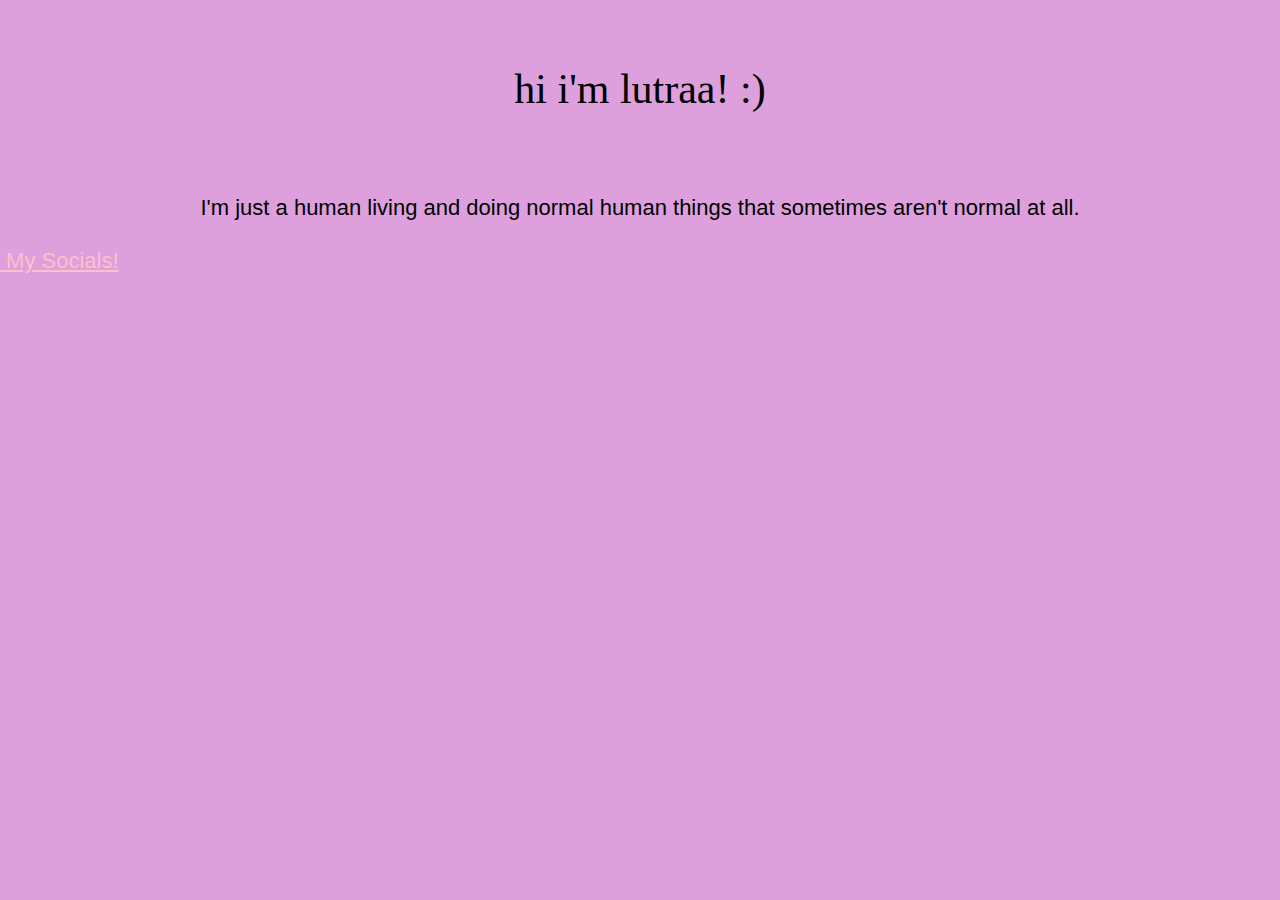
==== index.html @ 6a2bea82 "Update index.html" ====
<html lang="en">
<head>
    <meta charset="UTF-8">
    <meta http-equiv="X-UA-Compatible" content="IE=edge">
    <meta name="viewport" content="width=device-width, initial-scale=1.0">
    <title>Lutraa's Home</title>
    <title>Document</title>
    <link rel="stylesheet" href="style.css">
    <style>
     body {
        font-family: "Source Sans Pro", sans-serif;
        font-weight: 400;
        font-size: 22px;
        line-height: 1.5;
        color: var(--text);
        margin: 0;
      }
      h1,
      h2 {
        font-family: "Zilla Slab", serif;
        font-weight: 500;
        color: var(--heading);
        margin-bottom: 0.2em;
      }
      h1 {
        font-size: 42px;
      }
      p {
        font-size: 20px;
      }
    </style>
</head>
<body>
    <p>&#160; </p>
    <h1><center>hi i'm lutraa! :)</center></h1>
    <p></p>
    <p></p>
    <p></p>
    <p>&#160;&#160;&#160;<center>I'm just a human living and doing normal human things that sometimes aren't normal at all.</center></p>
    <p></p>
    <p></p>
    <p></p>
    <p></p>
    <div>
    <a href="https://lutraa.online/socials.html">&#160;My Socials!</a>
    </div>
        
</body>
</html>
---- style.css ----
body {
    margin: 0;
    background: plum;
}

div a {
    color: pink;
}
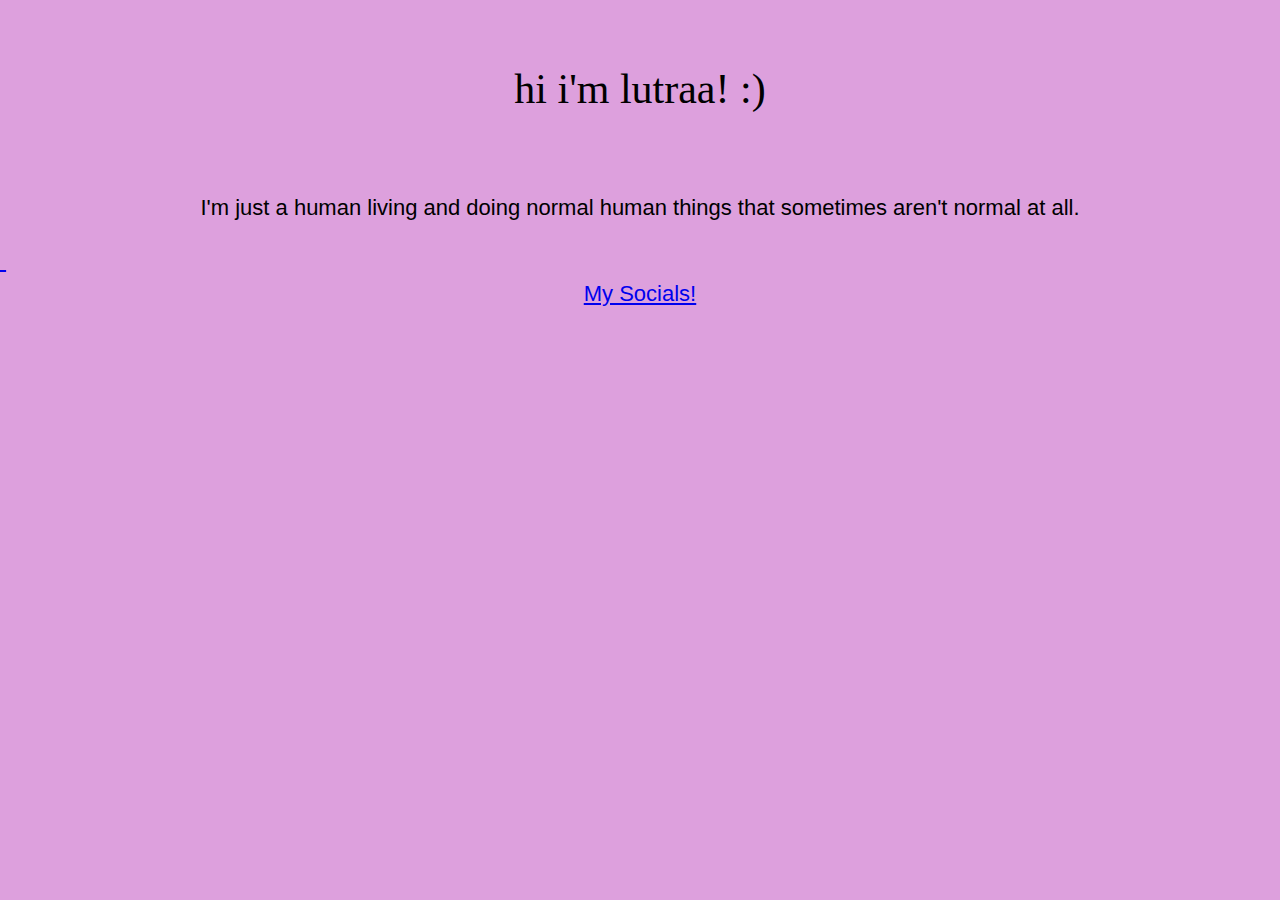
==== commit aac90783: "Update index.html" ====
--- a/index.html
+++ b/index.html
@@ -42,7 +42,7 @@
     <p></p>
     <p></p>
     <div>
-    <a href="https://lutraa.online/socials.html">&#160;My Socials!</a>
+    <a href="https://lutraa.online/socials.html">&#160;<center>My Socials!</center></a>
     </div>
         
 </body>
--- a/style.css
+++ b/style.css
@@ -3,6 +3,3 @@
     background: plum;
 }
 
-div a {
-    color: pink;
-}
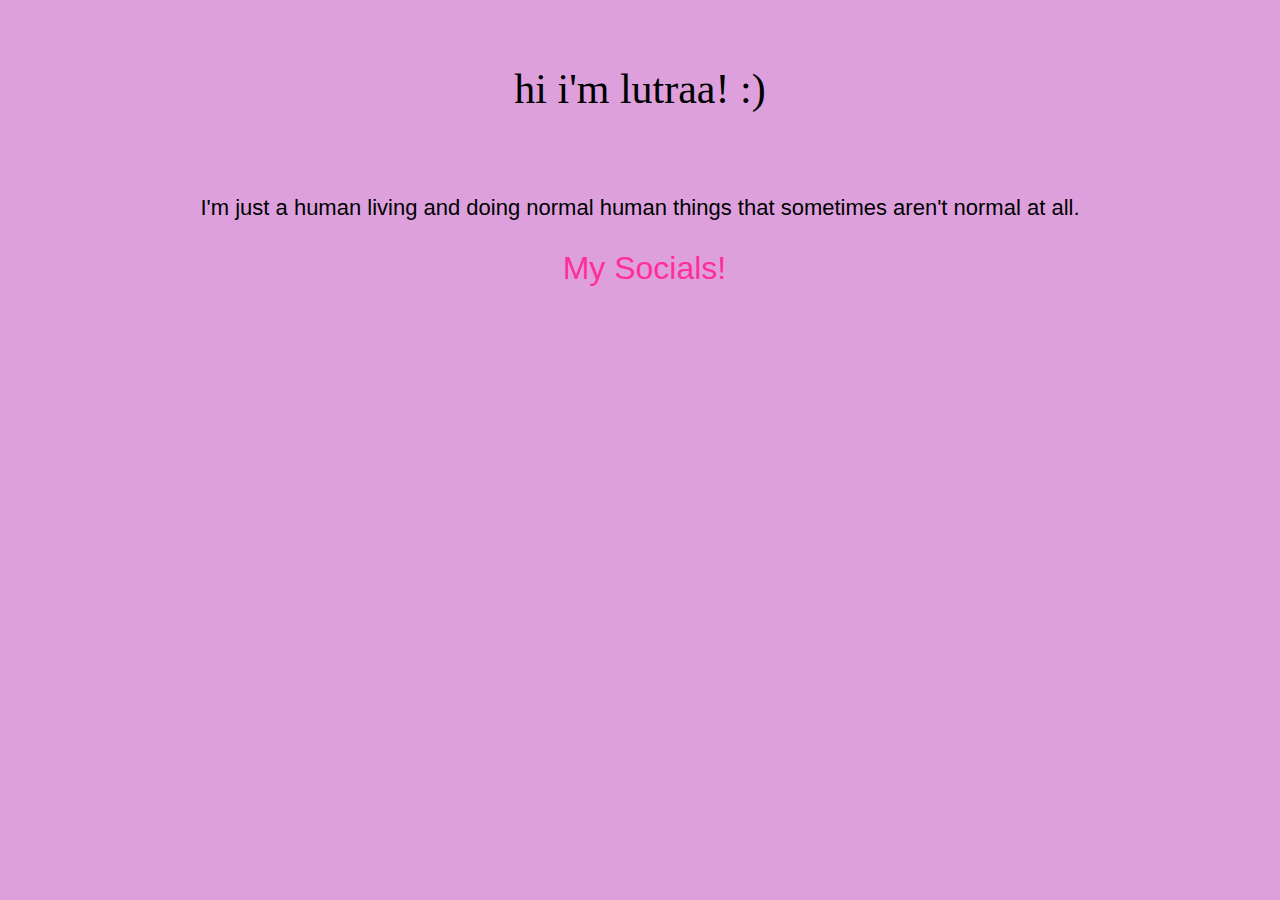
==== commit 5f5d20bb: "Update index.html" ====
--- a/index.html
+++ b/index.html
@@ -3,10 +3,20 @@
     <meta charset="UTF-8">
     <meta http-equiv="X-UA-Compatible" content="IE=edge">
     <meta name="viewport" content="width=device-width, initial-scale=1.0">
-    <title>Lutraa's Home</title>
+    <title>lutraa.online</title>
     <title>Document</title>
     <link rel="stylesheet" href="style.css">
     <style>
+        a { text-decoration: none; }
+        .socials-link {
+            color: #ff2e9a;
+            font-size: 32px;
+            transition: color 0.2s;
+        }
+        .socials-link:hover {
+            color: #de0b78;
+            font-size: 32px;
+        }
      body {
         font-family: "Source Sans Pro", sans-serif;
         font-weight: 400;
@@ -42,7 +52,7 @@
     <p></p>
     <p></p>
     <div>
-    <a href="https://lutraa.online/socials.html">&#160;<center>My Socials!</center></a>
+    <center><a class="socials-link" href="https://lutraa.online/socials.html">&#160;My Socials!</center></a>
     </div>
         
 </body>
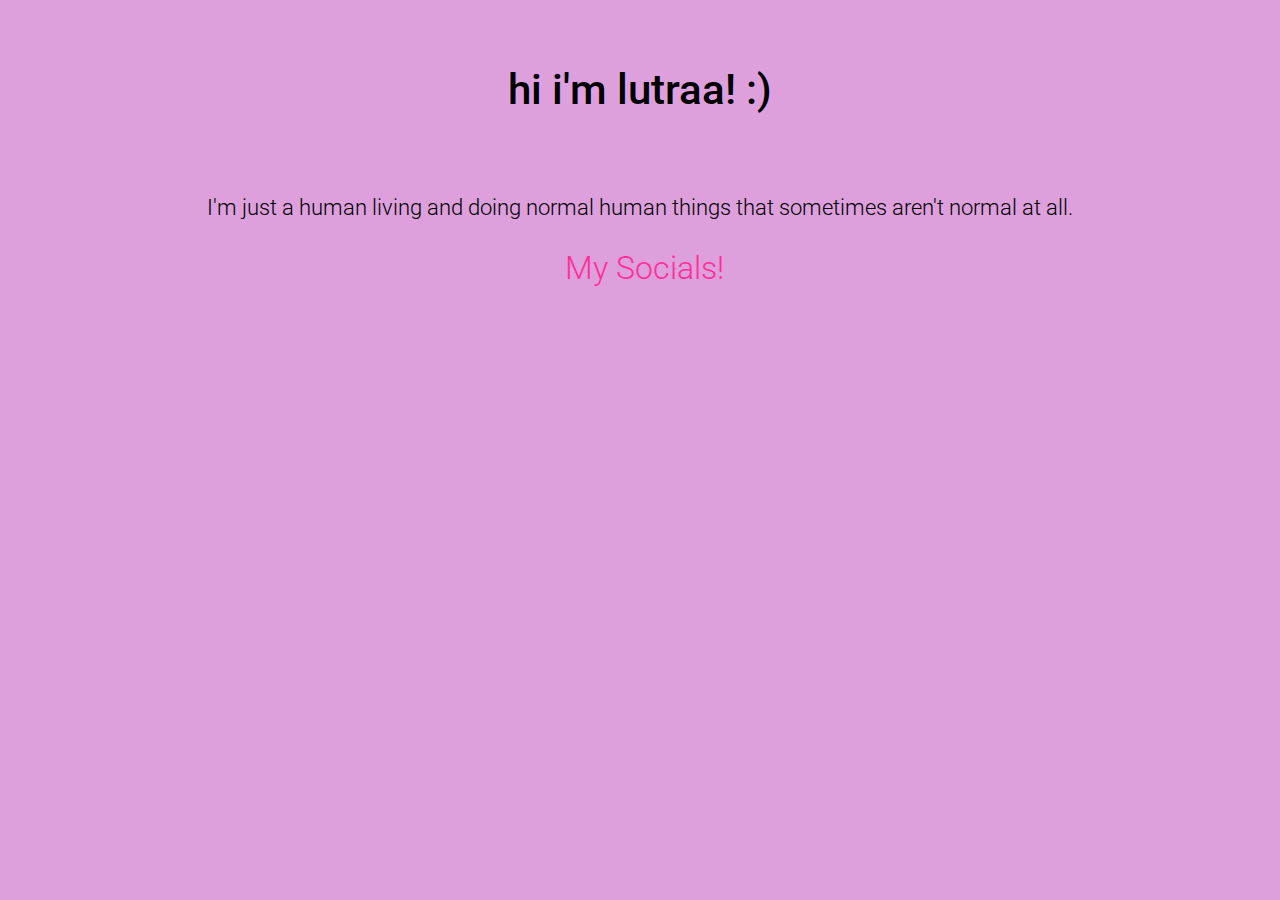
==== commit 9fb28e01: "Update index.html" ====
--- a/index.html
+++ b/index.html
@@ -1,10 +1,11 @@
 <html lang="en">
 <head>
     <meta charset="UTF-8">
-    <meta http-equiv="X-UA-Compatible" content="IE=edge">
     <meta name="viewport" content="width=device-width, initial-scale=1.0">
     <title>lutraa.online</title>
-    <title>Document</title>
+    <link rel="preconnect" href="https://fonts.googleapis.com">
+    <link rel="preconnect" href="https://fonts.gstatic.com" crossorigin>
+    <link href="https://fonts.googleapis.com/css2?family=Roboto:wght@300;500&display=swap" rel="stylesheet">
     <link rel="stylesheet" href="style.css">
     <style>
         a { text-decoration: none; }
@@ -18,8 +19,8 @@
             font-size: 32px;
         }
      body {
-        font-family: "Source Sans Pro", sans-serif;
-        font-weight: 400;
+        font-family: 'Roboto', sans-serif;
+        font-weight: 300;
         font-size: 22px;
         line-height: 1.5;
         color: var(--text);
@@ -27,7 +28,7 @@
       }
       h1,
       h2 {
-        font-family: "Zilla Slab", serif;
+        font-family: 'Roboto', sans-serif;
         font-weight: 500;
         color: var(--heading);
         margin-bottom: 0.2em;
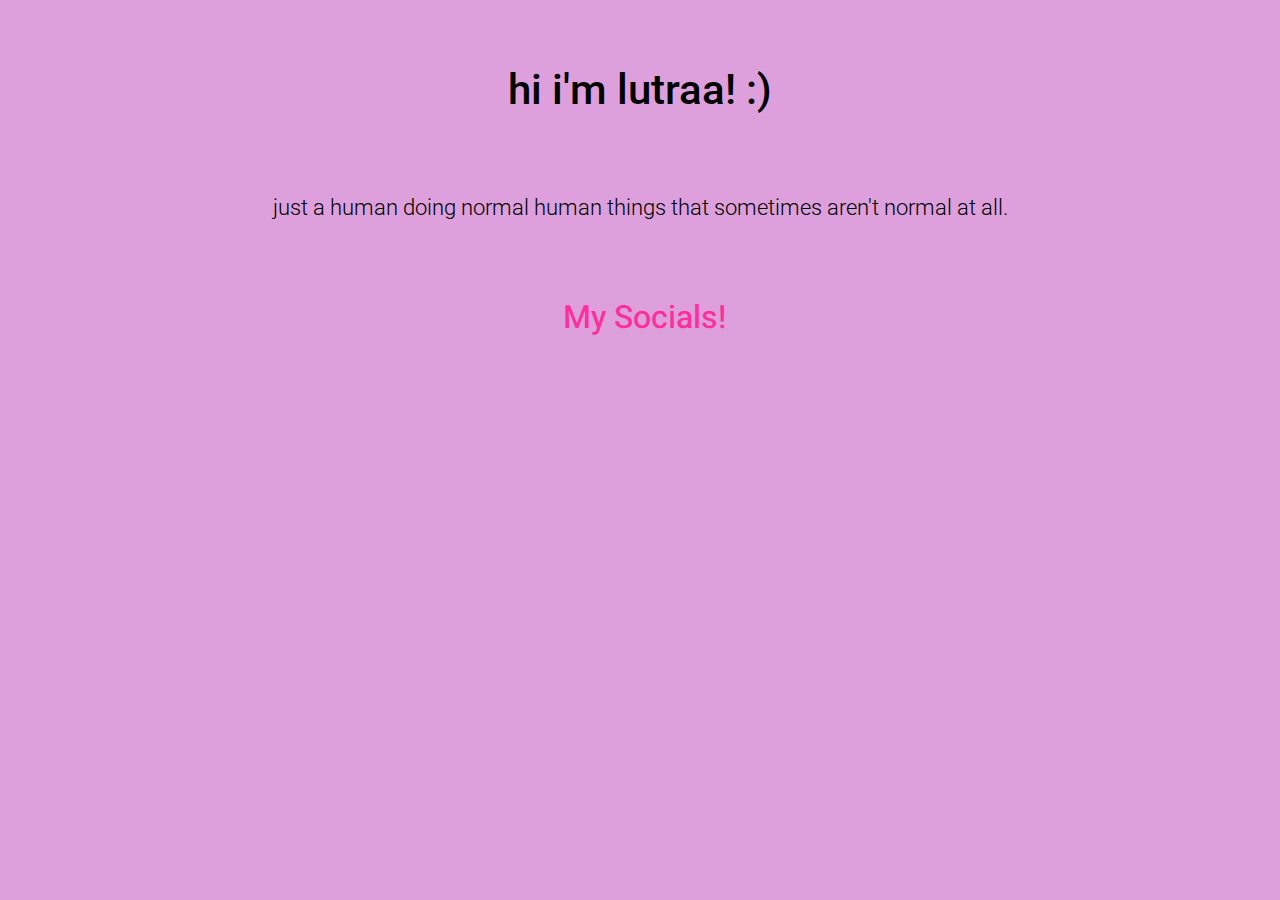
==== commit 0d4163c9: "Update index.html" ====
--- a/index.html
+++ b/index.html
@@ -5,7 +5,7 @@
     <title>lutraa.online</title>
     <link rel="preconnect" href="https://fonts.googleapis.com">
     <link rel="preconnect" href="https://fonts.gstatic.com" crossorigin>
-    <link href="https://fonts.googleapis.com/css2?family=Roboto:wght@300;500&display=swap" rel="stylesheet">
+    <link href="https://fonts.googleapis.com/css2?family=Heebo:wght@500&family=Roboto:wght@300;500&display=swap" rel="stylesheet">
     <link rel="stylesheet" href="style.css">
     <style>
         a { text-decoration: none; }
@@ -13,6 +13,8 @@
             color: #ff2e9a;
             font-size: 32px;
             transition: color 0.2s;
+            font-family: 'Heebo', sans-serif;
+            font-weight: 500;
         }
         .socials-link:hover {
             color: #de0b78;
@@ -44,16 +46,10 @@
 <body>
     <p>&#160; </p>
     <h1><center>hi i'm lutraa! :)</center></h1>
-    <p></p>
-    <p></p>
-    <p></p>
-    <p>&#160;&#160;&#160;<center>I'm just a human living and doing normal human things that sometimes aren't normal at all.</center></p>
-    <p></p>
-    <p></p>
-    <p></p>
-    <p></p>
+    <p>&#160;&#160;&#160;<center>just a human doing normal human things that sometimes aren't normal at all.</center></p>
+    <p>&#160; </p>
     <div>
-    <center><a class="socials-link" href="https://lutraa.online/socials.html">&#160;My Socials!</center></a>
+    <center><a class="socials-link" href="https://lutraa.online/socials">&#160;My Socials!</center></a>
     </div>
         
 </body>
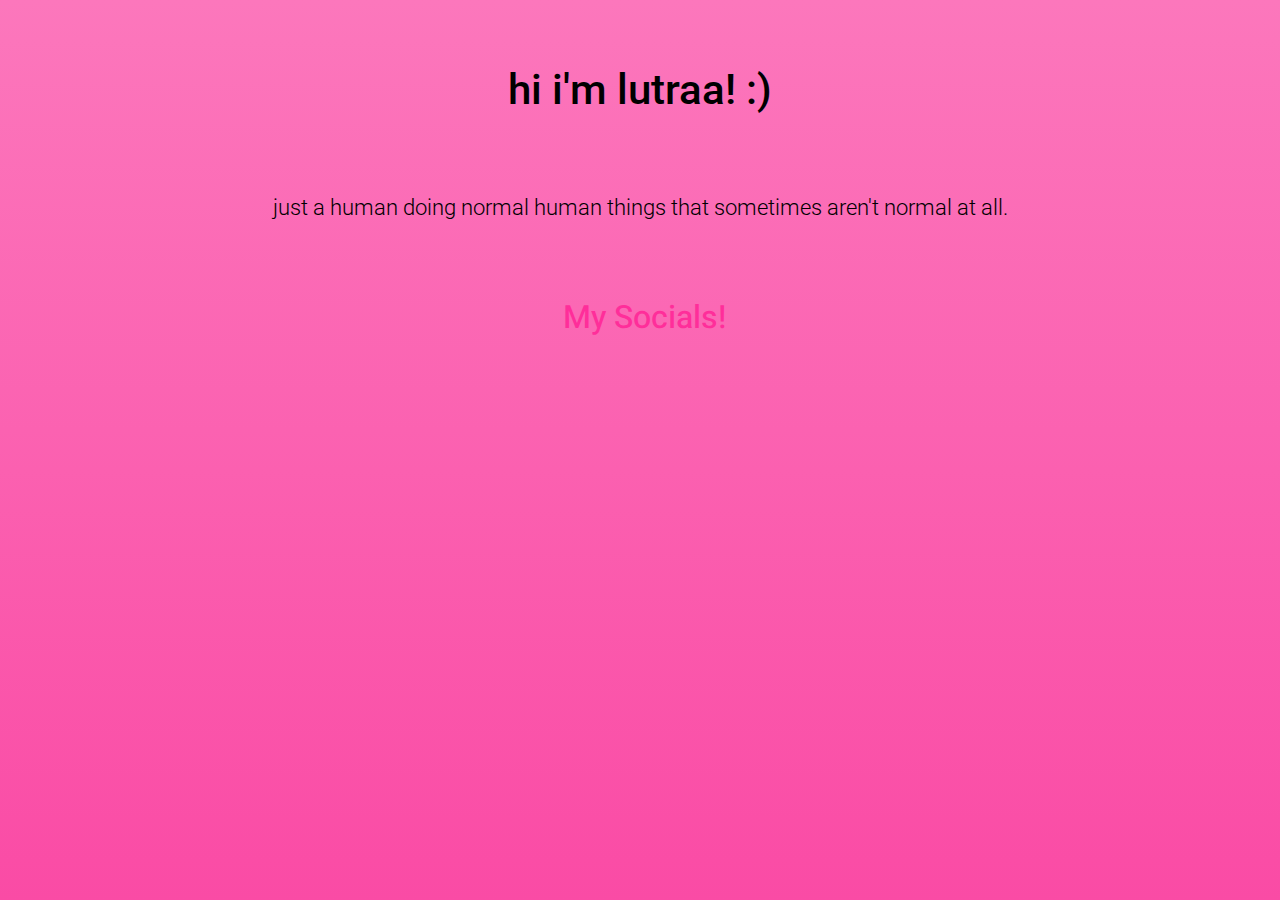
==== commit 7c6b058e: "Update index.html" ====
--- a/index.html
+++ b/index.html
@@ -44,6 +44,9 @@
     </style>
 </head>
 <body>
+    <div class="bg">
+        
+    </div>
     <p>&#160; </p>
     <h1><center>hi i'm lutraa! :)</center></h1>
     <p>&#160;&#160;&#160;<center>just a human doing normal human things that sometimes aren't normal at all.</center></p>
--- a/style.css
+++ b/style.css
@@ -1,5 +1,5 @@
 body {
     margin: 0;
-    background: plum;
+    background-image: linear-gradient(#fc77bc, #fa4ba5);
 }
 
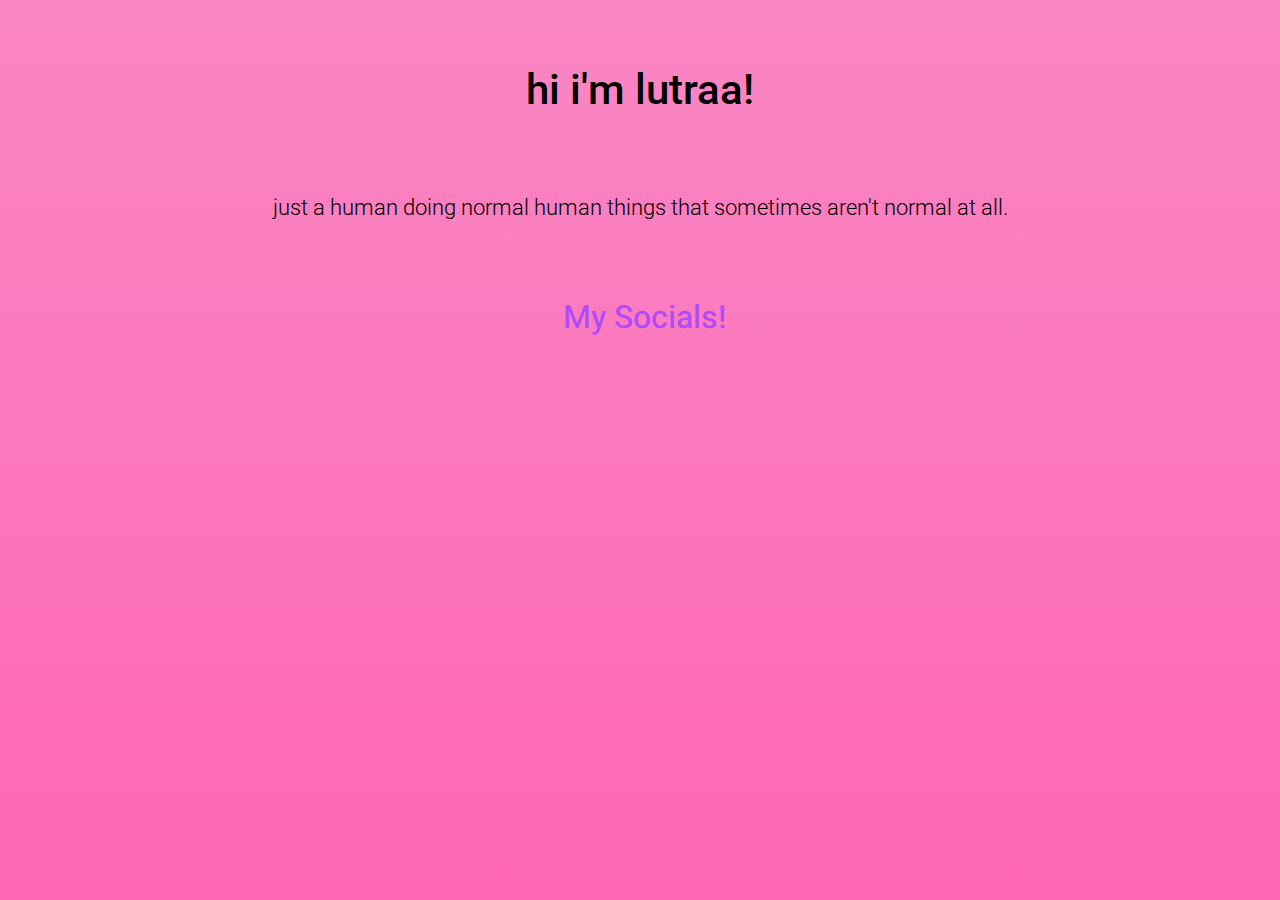
==== commit 748126ef: "Update index.html" ====
--- a/index.html
+++ b/index.html
@@ -3,6 +3,7 @@
     <meta charset="UTF-8">
     <meta name="viewport" content="width=device-width, initial-scale=1.0">
     <title>lutraa.online</title>
+    <link rel="icon" type="image/x-icon" href="/images/otter.ico">
     <link rel="preconnect" href="https://fonts.googleapis.com">
     <link rel="preconnect" href="https://fonts.gstatic.com" crossorigin>
     <link href="https://fonts.googleapis.com/css2?family=Heebo:wght@500&family=Roboto:wght@300;500&display=swap" rel="stylesheet">
@@ -10,14 +11,14 @@
     <style>
         a { text-decoration: none; }
         .socials-link {
-            color: #ff2e9a;
+            color: #b14bfa;
             font-size: 32px;
             transition: color 0.2s;
             font-family: 'Heebo', sans-serif;
             font-weight: 500;
         }
         .socials-link:hover {
-            color: #de0b78;
+            color: #a12cf5;
             font-size: 32px;
         }
      body {
@@ -44,11 +45,8 @@
     </style>
 </head>
 <body>
-    <div class="bg">
-        
-    </div>
     <p>&#160; </p>
-    <h1><center>hi i'm lutraa! :)</center></h1>
+    <h1><center>hi i'm lutraa!</center></h1>
     <p>&#160;&#160;&#160;<center>just a human doing normal human things that sometimes aren't normal at all.</center></p>
     <p>&#160; </p>
     <div>
--- a/style.css
+++ b/style.css
@@ -1,5 +1,5 @@
 body {
     margin: 0;
-    background-image: linear-gradient(#fc77bc, #fa4ba5);
+    background-image: linear-gradient(#fa87c3, #ff66b5);
 }
 
